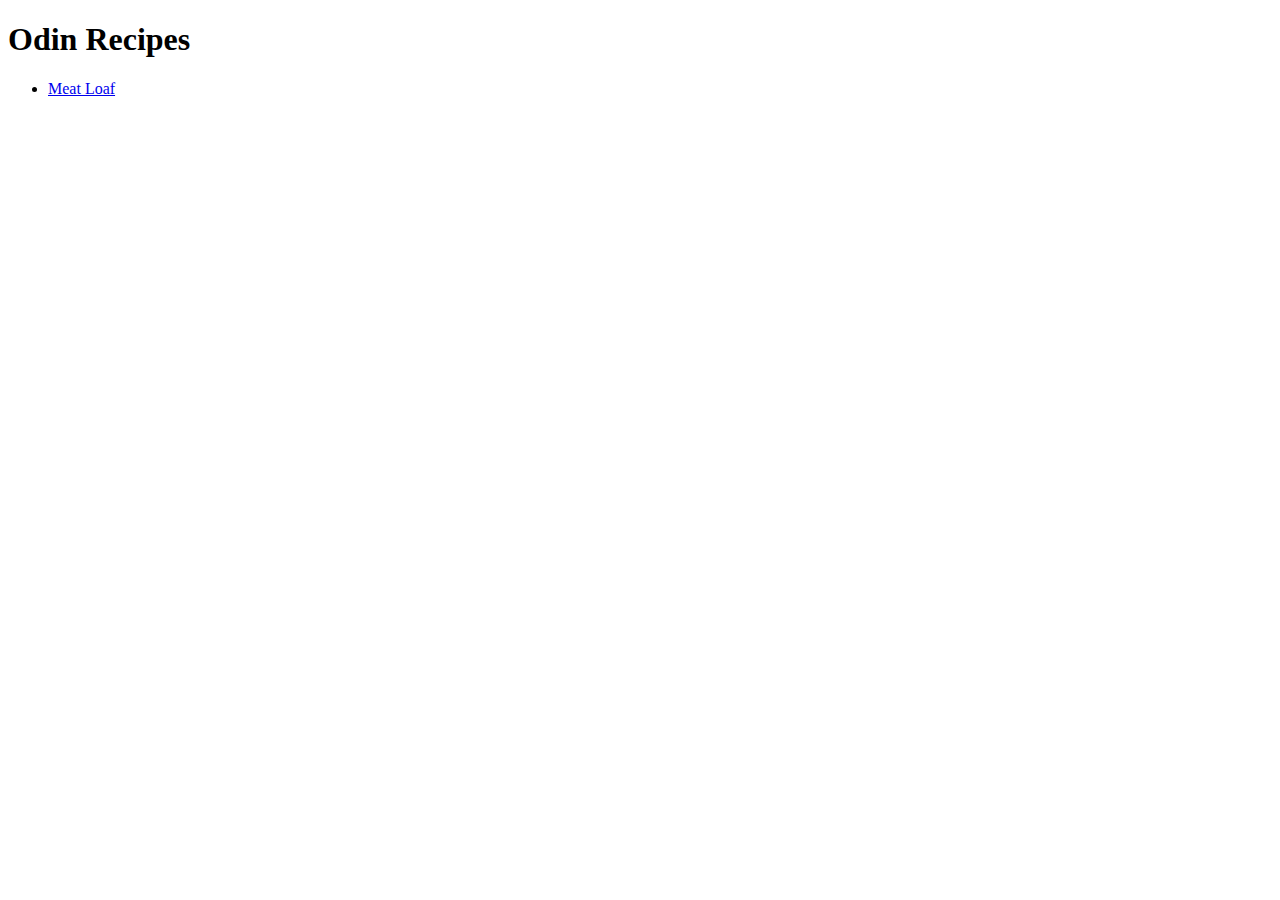
==== index.html @ da88b84d "Placemarker text for README; created index.html and meatloaf.html for Odin-Recipes project" ====
<!DOCTYPE html>
<html>
    <head>
        <title>Homepage</title>
        <meta charset="UTF-8">
    </head>
    <body>
        <h1>Odin Recipes</h1>
            <ul>
                <li><a href="./recipes/meatloaf.html">Meat Loaf</a></li>
            </ul>   
    </body>
</html>
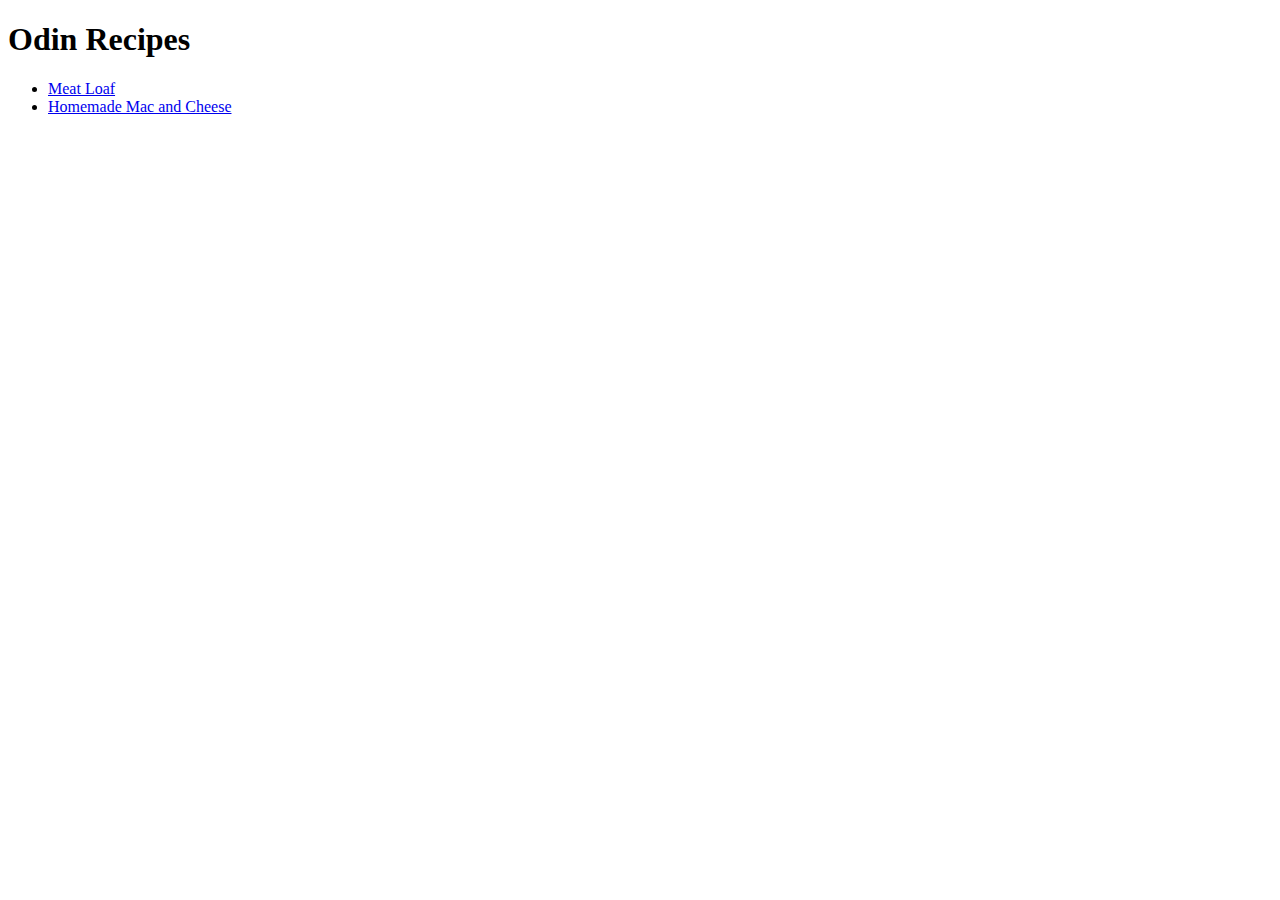
==== commit 7f4f1d82: "Added link to new recipe page, Homemade Mac and Cheese" ====
--- a/index.html
+++ b/index.html
@@ -8,6 +8,7 @@
         <h1>Odin Recipes</h1>
             <ul>
                 <li><a href="./recipes/meatloaf.html">Meat Loaf</a></li>
+                <li><a href="./recipes/homemade-mac-and-cheese.html">Homemade Mac and Cheese</a></li>
             </ul>   
     </body>
 </html>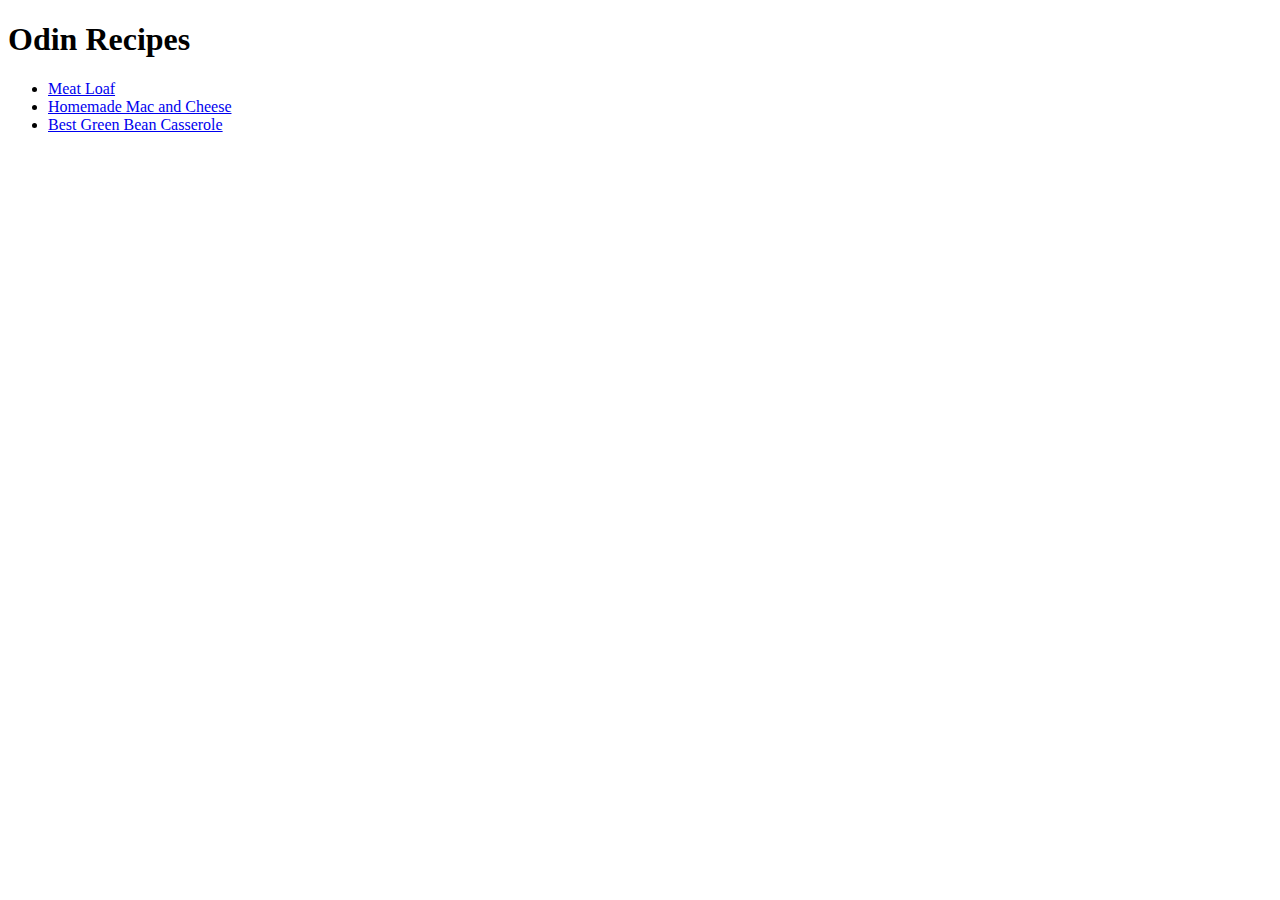
==== commit 6e8b497a: "Added the link to the new page, Best Green Bean Casserole" ====
--- a/index.html
+++ b/index.html
@@ -9,6 +9,7 @@
             <ul>
                 <li><a href="./recipes/meatloaf.html">Meat Loaf</a></li>
                 <li><a href="./recipes/homemade-mac-and-cheese.html">Homemade Mac and Cheese</a></li>
+                <li><a href="./recipes/best-green-bean-casserole.html">Best Green Bean Casserole</a></li>
             </ul>   
     </body>
 </html>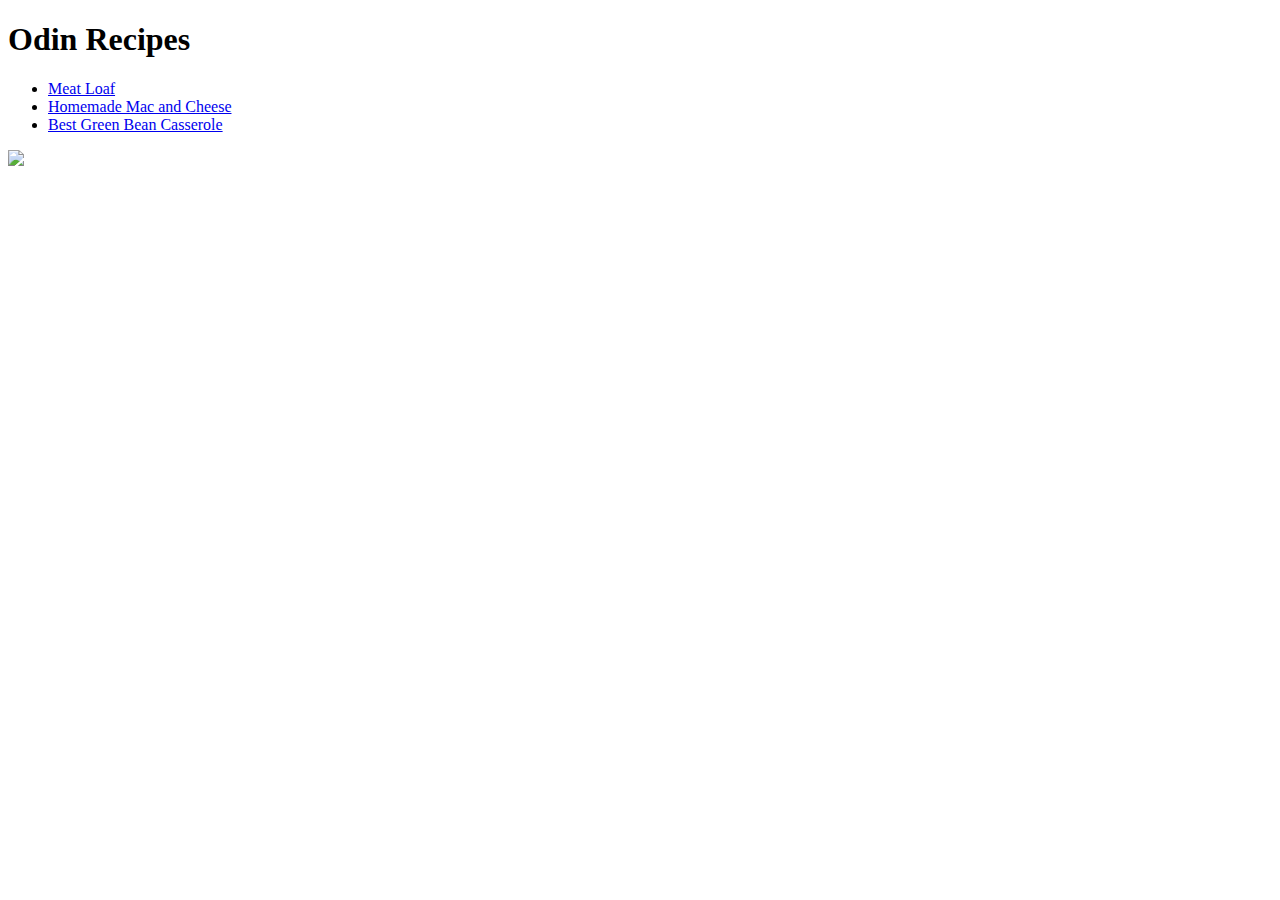
==== commit 27c62742: "added img and class attributes" ====
--- a/index.html
+++ b/index.html
@@ -3,13 +3,15 @@
     <head>
         <title>Homepage</title>
         <meta charset="UTF-8">
+        <link rel="stylesheet" href="./styles.css">
     </head>
-    <body>
-        <h1>Odin Recipes</h1>
+    <body id="page">
+        <h1 class="homepage-title">Odin Recipes</h1>
             <ul>
                 <li><a href="./recipes/meatloaf.html">Meat Loaf</a></li>
                 <li><a href="./recipes/homemade-mac-and-cheese.html">Homemade Mac and Cheese</a></li>
                 <li><a href="./recipes/best-green-bean-casserole.html">Best Green Bean Casserole</a></li>
-            </ul>   
+            </ul>
+        <img src="./images/odin-logo.png">   
     </body>
 </html>